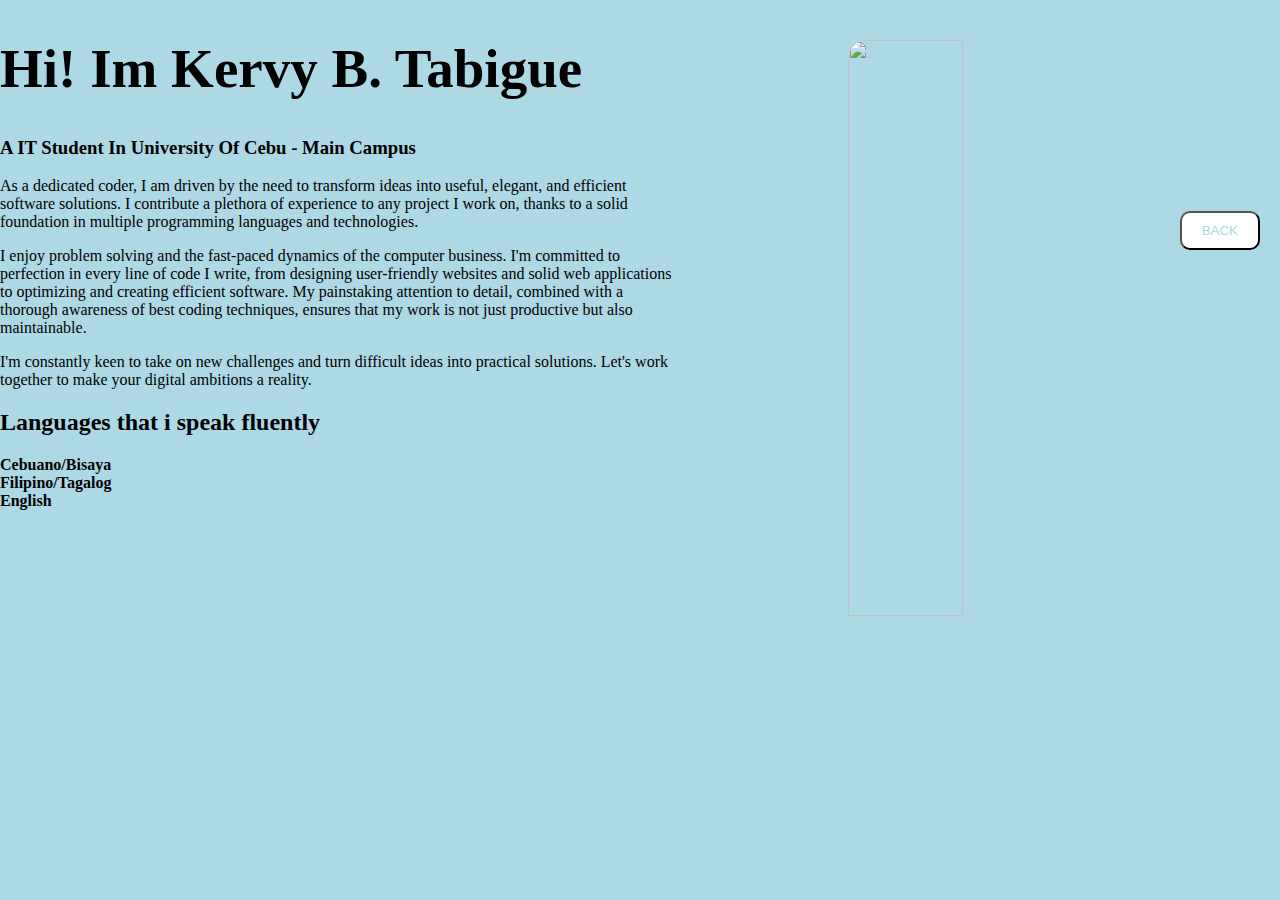
==== About (2).html @ 890726c2 "Add files via upload" ====
<!DOCTYPE html>
<html lang="en">
<head>
    <meta charset="UTF-8">
    <meta name="viewport" content="width=device-width, initial-scale=1.0">
    <link rel="stylesheet" href="about.css">
    <title>Home</title>
    <style>
        body {
            background-color: lightblue;
        }
    </style>
</head>
<body>
    <section id="about">
    <div class="home-content">
    <img id="Me1" src="C:\Users\max\Downloads\portfolio-removebg-preview.png">
    <h1>Hi! Im Kervy B. Tabigue</h1>
    <h3>A IT Student In University Of Cebu - Main Campus</h3>
    <p>As a dedicated coder, I am driven by the need to transform ideas into useful, elegant, and efficient software solutions. I contribute a plethora of experience to any project I work on, thanks to a solid foundation in multiple programming languages and technologies.</p>
    <p>I enjoy problem solving and the fast-paced dynamics of the computer business. I'm committed to perfection in every line of code I write, from designing user-friendly websites and solid web applications to optimizing and creating efficient software. My painstaking attention to detail, combined with a thorough awareness of best coding techniques, ensures that my work is not just productive but also maintainable.</p> 
    <p>I'm constantly keen to take on new challenges and turn difficult ideas into practical solutions. Let's work together to make your digital ambitions a reality.</p>
    <h2>Languages that i speak fluently</h2>
    <b><li>Cebuano/Bisaya</li></b>
    <b><li>Filipino/Tagalog</li></b>
    <b><li>English</li></b>
    <button id="stick-button"><a href="index.html" class="blue-link">BACK</a></button>
    </div>
    </section>
</body>
</html>
---- about.css ----
body{
    font-family: Georgia, 'Times New Roman', Times, serif;
    padding: 0px;
    margin: 0px;
    overflow: flex;
}
#Me1 {
    top: -100px;
    bottom: 0px;
    right: 0px;
    left: 800px;
    margin: auto;
    width: 30%;
    height: 80%;
    position: absolute;
    border-radius: 20px; 
}
.home-content {
    align-items: center;
    max-width: 680px;
}
.home-content h1 {
    color: black;
    font-size: 55px;
    font-weight: 600;
}
.container {
    display: grid;
    grid-template-columns: center; 
    align-items: center; 
    column-gap: 5px; 
}
.text {
    font-size: 80%;
    text-align-last: center;
}
.logo img {
    width: 330px;
}  
.logo-button {
    display: inline-block;
    text-decoration: none;
    background-color: lightblue; 
    color: black; 
    padding: 10px 20px;
    border-radius: 10px; 
    font-weight: bold;
}

.logo-button:hover {
    background-color: white; 
}
#stick-button {
    position: fixed;
    bottom:  650px;
    right: 20px;
    z-index: 999;
    background-color: white;
    color: lightskyblue;
    padding: 10px 20px;
    cursor: pointer;
    border-radius: 10px; 
}
.blue-link{
    color: lightblue;
    text-decoration: none;
}
header {
    background-color: lightblue;
    color: white;
    display: flex;
    justify-content: space-between;
    align-items: center;
    padding: 10px 20px;
}

.logo1 img {
    width: 260px;
}

nav li {
    display: inline-flex;
    margin-right: 20px;
}

nav a {
    color: black;
    font-weight: bold;
}

main {
    padding: 20px;
}
.smooth-transition {
    background-color: black; 
    color: #fff; 
    padding: 10px 15px;
    border: none;
    cursor: pointer;
    border-radius: 10px; 
    transition: background-color 0.3s ease; 

&:hover {
      background-color: lightblue;
    }
  }
.logo2 img {
    width: 50px;
    cursor: pointer;

}
.contacts {
    display: grid;
    grid-template-columns: center; 
    align-items: center; 
    column-gap: 5px; 
}
.text2 {
    font-size: 15px;
    text-align-last: center;
}
#Me2 {
    top: auto;
    width: 340px;
}
#Me3 {
    top: auto;
    width: 400px;
}
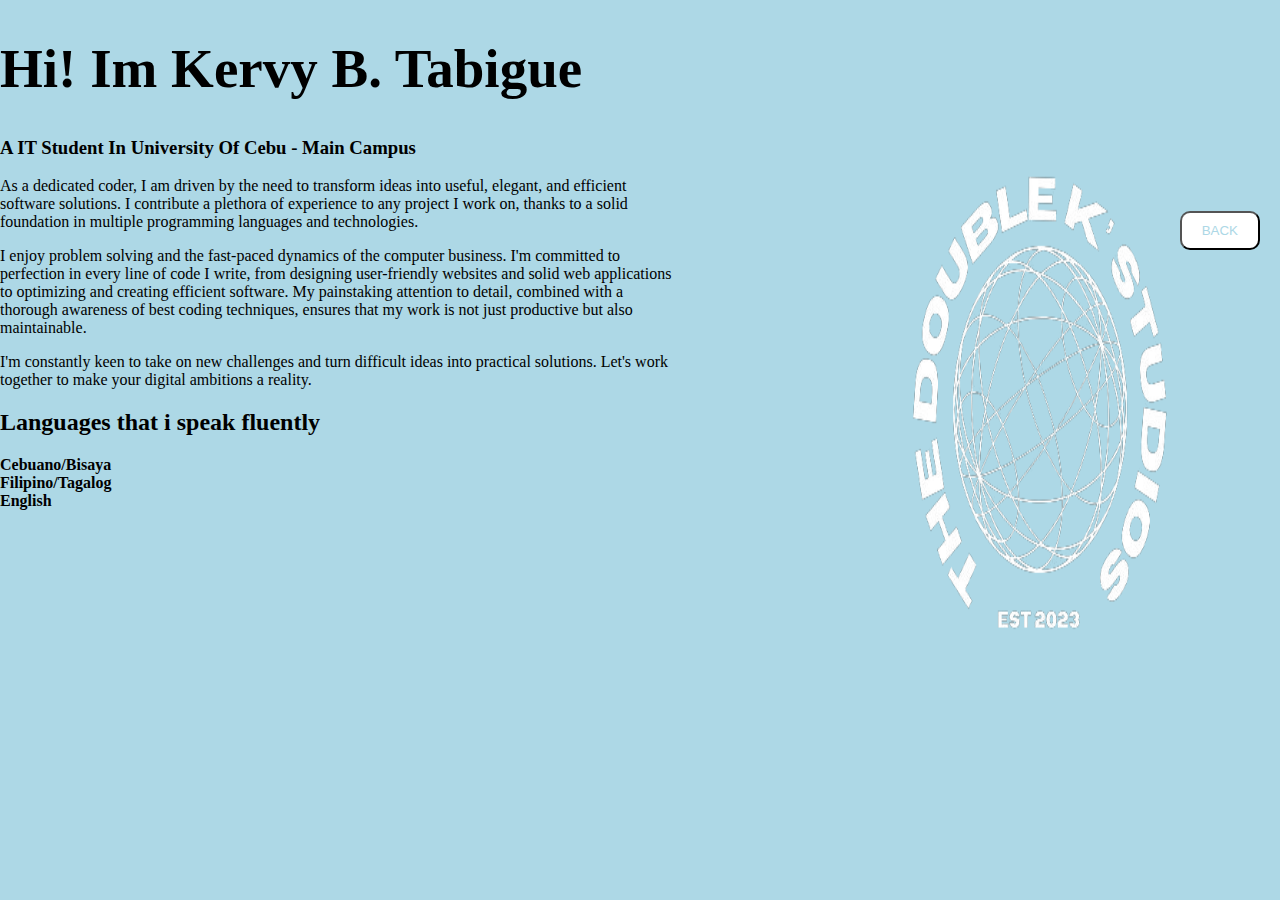
==== commit 79903ca3: "Update About (2).html" ====
--- a/About (2).html
+++ b/About (2).html
@@ -14,7 +14,7 @@
 <body>
     <section id="about">
     <div class="home-content">
-    <img id="Me1" src="C:\Users\max\Downloads\portfolio-removebg-preview.png">
+    <img id="Me1" src="photos for portfolio/Black_And_White_Modern_Vintage_Retro_Brand_Logo-removebg-preview.png">
     <h1>Hi! Im Kervy B. Tabigue</h1>
     <h3>A IT Student In University Of Cebu - Main Campus</h3>
     <p>As a dedicated coder, I am driven by the need to transform ideas into useful, elegant, and efficient software solutions. I contribute a plethora of experience to any project I work on, thanks to a solid foundation in multiple programming languages and technologies.</p>
@@ -28,4 +28,4 @@
     </div>
     </section>
 </body>
-</html>+</html>
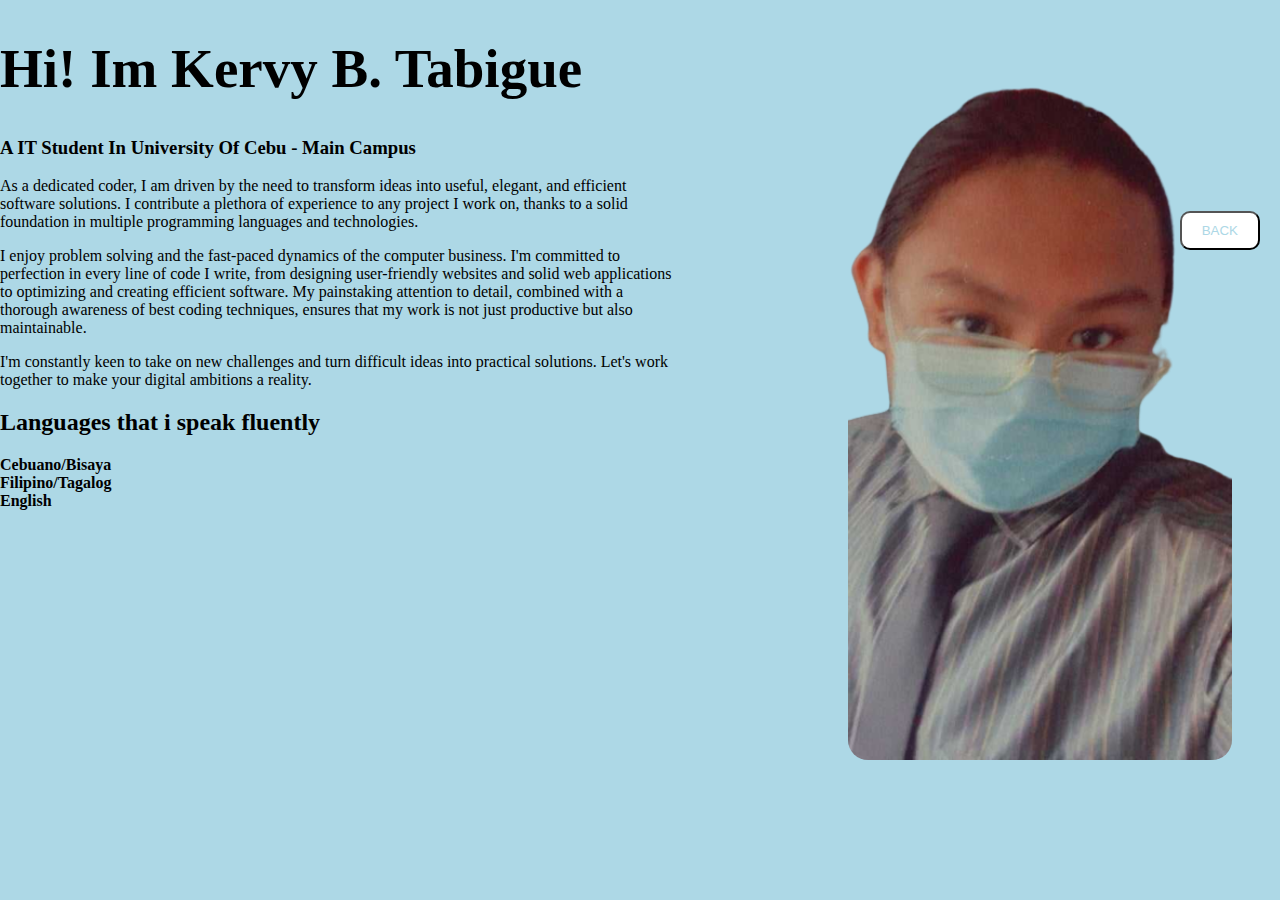
==== commit 49db20c4: "Update About (2).html" ====
--- a/About (2).html
+++ b/About (2).html
@@ -14,7 +14,7 @@
 <body>
     <section id="about">
     <div class="home-content">
-    <img id="Me1" src="photos for portfolio/Black_And_White_Modern_Vintage_Retro_Brand_Logo-removebg-preview.png">
+    <img id="Me1" src="photos for portfolio/portfolio-removebg-preview.png">
     <h1>Hi! Im Kervy B. Tabigue</h1>
     <h3>A IT Student In University Of Cebu - Main Campus</h3>
     <p>As a dedicated coder, I am driven by the need to transform ideas into useful, elegant, and efficient software solutions. I contribute a plethora of experience to any project I work on, thanks to a solid foundation in multiple programming languages and technologies.</p>
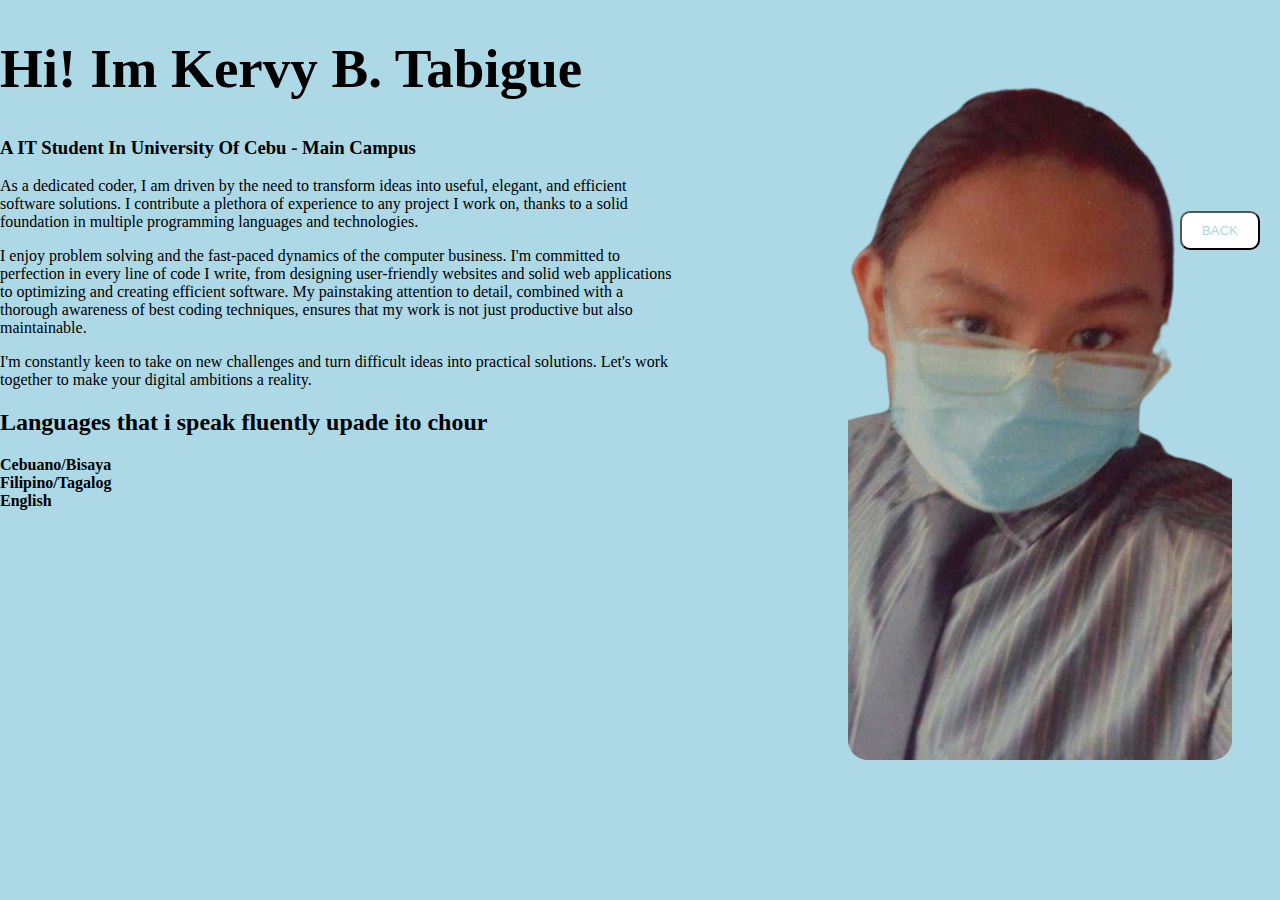
==== commit aa44875e: "Update About (2).html" ====
--- a/About (2).html
+++ b/About (2).html
@@ -20,7 +20,7 @@
     <p>As a dedicated coder, I am driven by the need to transform ideas into useful, elegant, and efficient software solutions. I contribute a plethora of experience to any project I work on, thanks to a solid foundation in multiple programming languages and technologies.</p>
     <p>I enjoy problem solving and the fast-paced dynamics of the computer business. I'm committed to perfection in every line of code I write, from designing user-friendly websites and solid web applications to optimizing and creating efficient software. My painstaking attention to detail, combined with a thorough awareness of best coding techniques, ensures that my work is not just productive but also maintainable.</p> 
     <p>I'm constantly keen to take on new challenges and turn difficult ideas into practical solutions. Let's work together to make your digital ambitions a reality.</p>
-    <h2>Languages that i speak fluently</h2>
+    <h2>Languages that i speak fluently upade ito chour</h2>
     <b><li>Cebuano/Bisaya</li></b>
     <b><li>Filipino/Tagalog</li></b>
     <b><li>English</li></b>
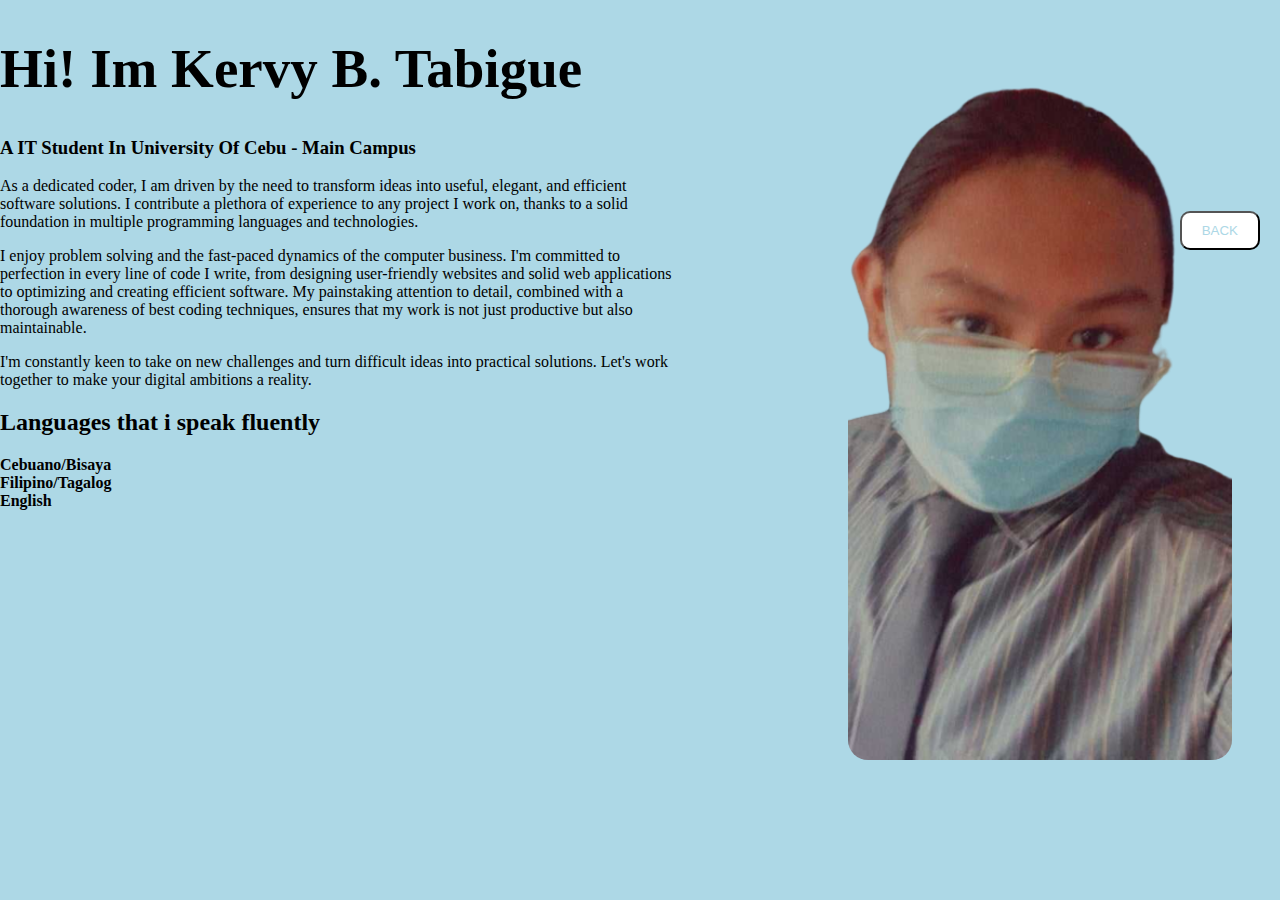
==== commit f552b7cb: "Update About (2).html" ====
--- a/About (2).html
+++ b/About (2).html
@@ -20,7 +20,7 @@
     <p>As a dedicated coder, I am driven by the need to transform ideas into useful, elegant, and efficient software solutions. I contribute a plethora of experience to any project I work on, thanks to a solid foundation in multiple programming languages and technologies.</p>
     <p>I enjoy problem solving and the fast-paced dynamics of the computer business. I'm committed to perfection in every line of code I write, from designing user-friendly websites and solid web applications to optimizing and creating efficient software. My painstaking attention to detail, combined with a thorough awareness of best coding techniques, ensures that my work is not just productive but also maintainable.</p> 
     <p>I'm constantly keen to take on new challenges and turn difficult ideas into practical solutions. Let's work together to make your digital ambitions a reality.</p>
-    <h2>Languages that i speak fluently upade ito chour</h2>
+    <h2>Languages that i speak fluently</h2>
     <b><li>Cebuano/Bisaya</li></b>
     <b><li>Filipino/Tagalog</li></b>
     <b><li>English</li></b>
